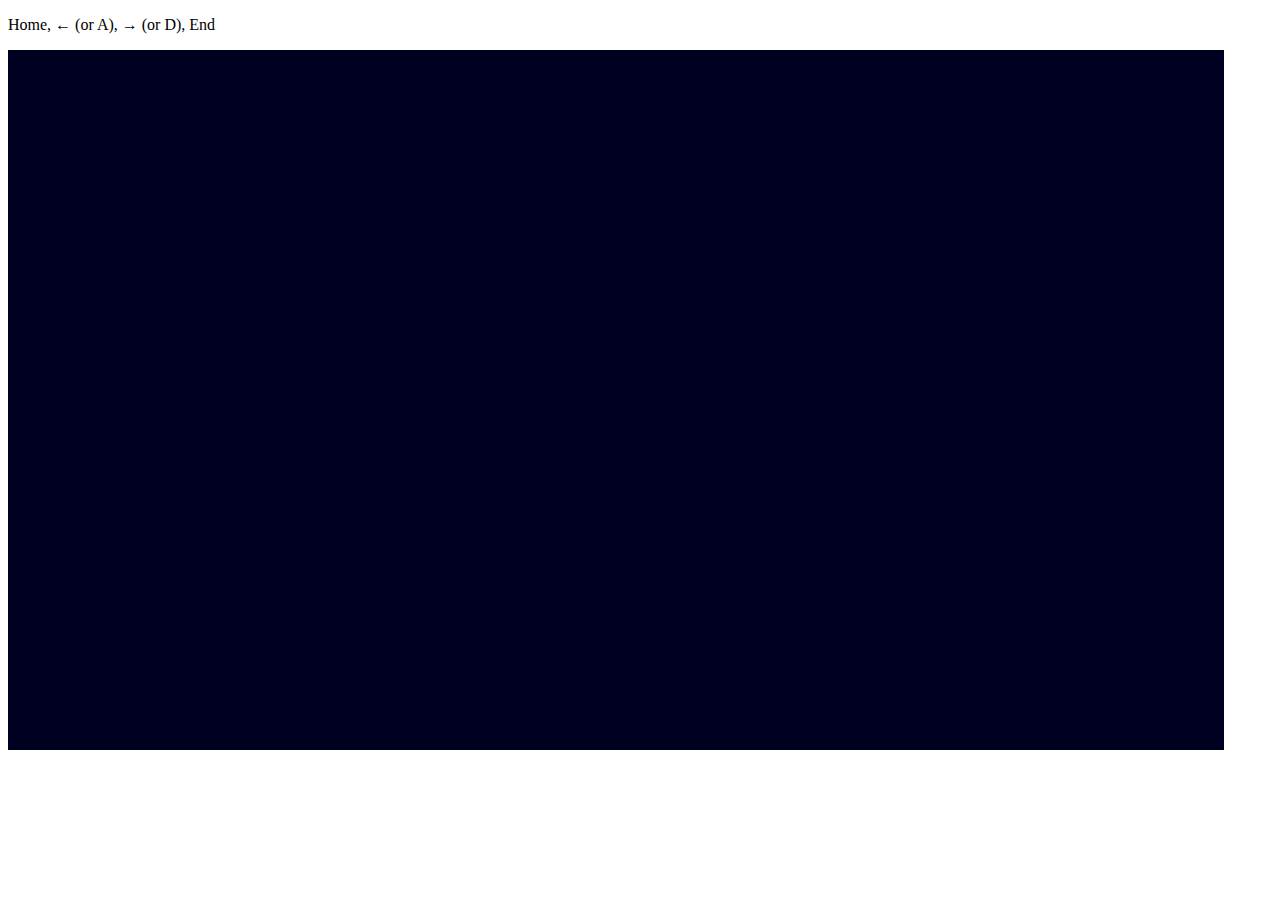
==== Visualization/index.html @ 939970d1 "visualization wip" ====
<!DOCTYPE html>
<html lang="en">
<head>
    <meta charset="UTF-8">
    <title>Визуализация гонки</title>
    <link rel="stylesheet" href="styles.css">
</head>
<body>
    <p>Home, ← (or A), → (or D), End</p>
    <canvas id="field"></canvas>
    <pre id="console"></pre>

    <script src="race.js" type="application/javascript"></script>
    <script src="scripts.js" type="application/javascript"></script>
    <script>
      function resizeCanvas(){
        const field = document.getElementById("field");
        field.width = window.innerWidth-64;
        field.height = window.innerHeight-200;
      }
      window.onresize = ev => {
        resizeCanvas();
        update();
      };

      resizeCanvas();
    </script>
</body>
</html>
---- Visualization/styles.css ----
#field {
    background-color: rgb(0,0,32);
}
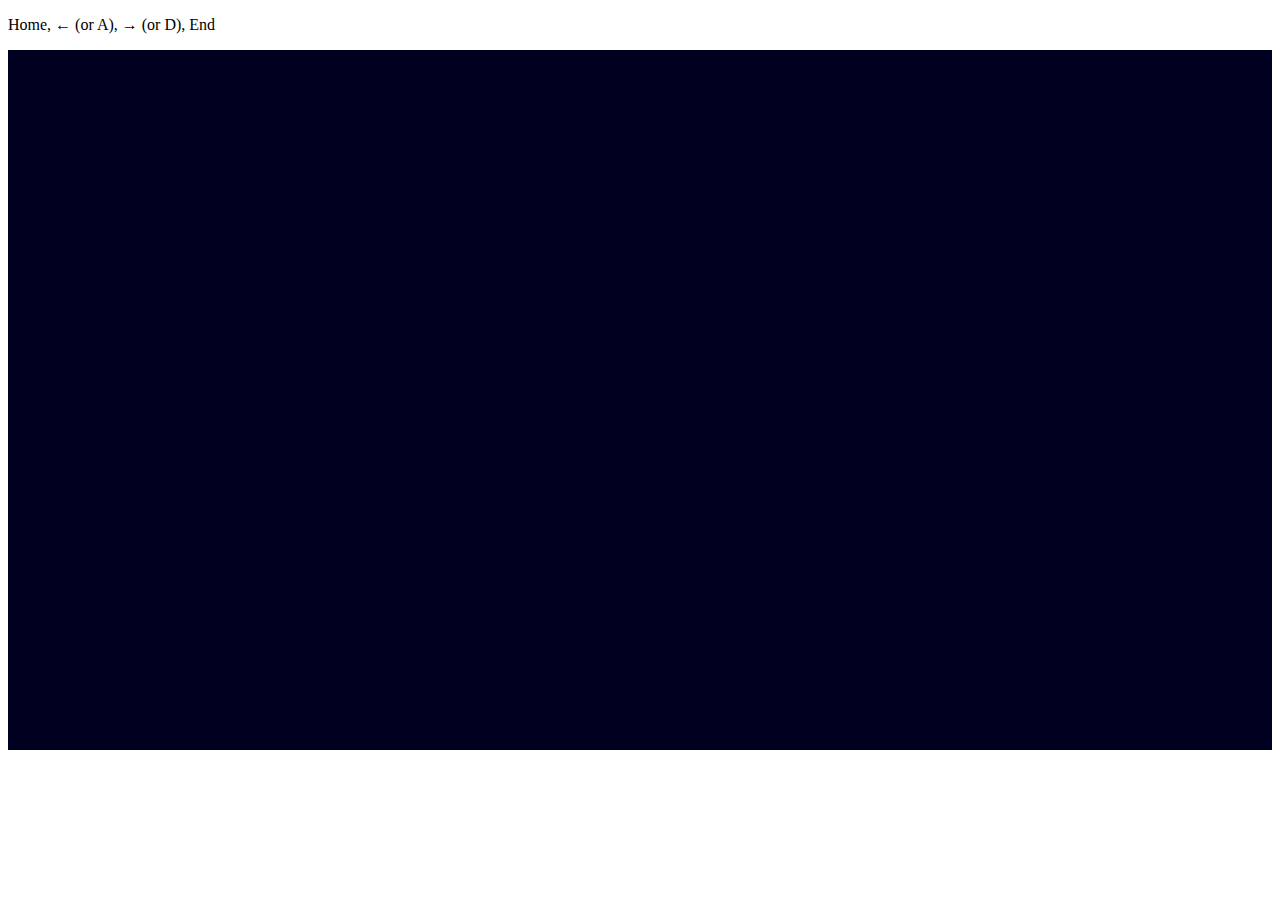
==== commit 3ca43e36: "frontend" ====
--- a/Visualization/index.html
+++ b/Visualization/index.html
@@ -15,7 +15,7 @@
     <script>
       function resizeCanvas(){
         const field = document.getElementById("field");
-        field.width = window.innerWidth-64;
+        field.width = window.innerWidth-16;
         field.height = window.innerHeight-200;
       }
       window.onresize = ev => {
@@ -24,6 +24,7 @@
       };
 
       resizeCanvas();
+      update();
     </script>
 </body>
 </html>
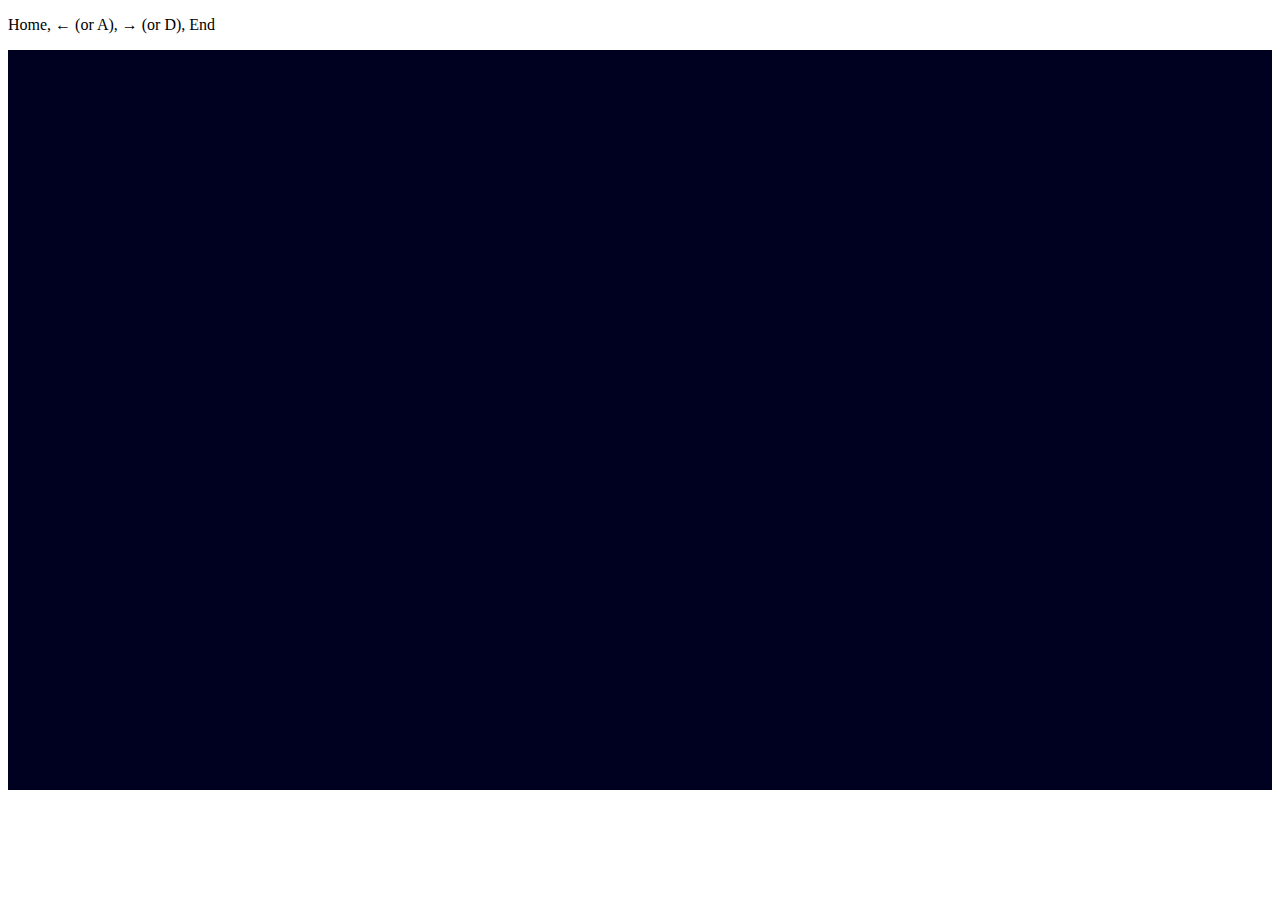
==== commit 3c708863: "Рефакторинг в тестах" ====
--- a/Visualization/index.html
+++ b/Visualization/index.html
@@ -16,7 +16,7 @@
       function resizeCanvas(){
         const field = document.getElementById("field");
         field.width = window.innerWidth-16;
-        field.height = window.innerHeight-200;
+        field.height = window.innerHeight-160;
       }
       window.onresize = ev => {
         resizeCanvas();
